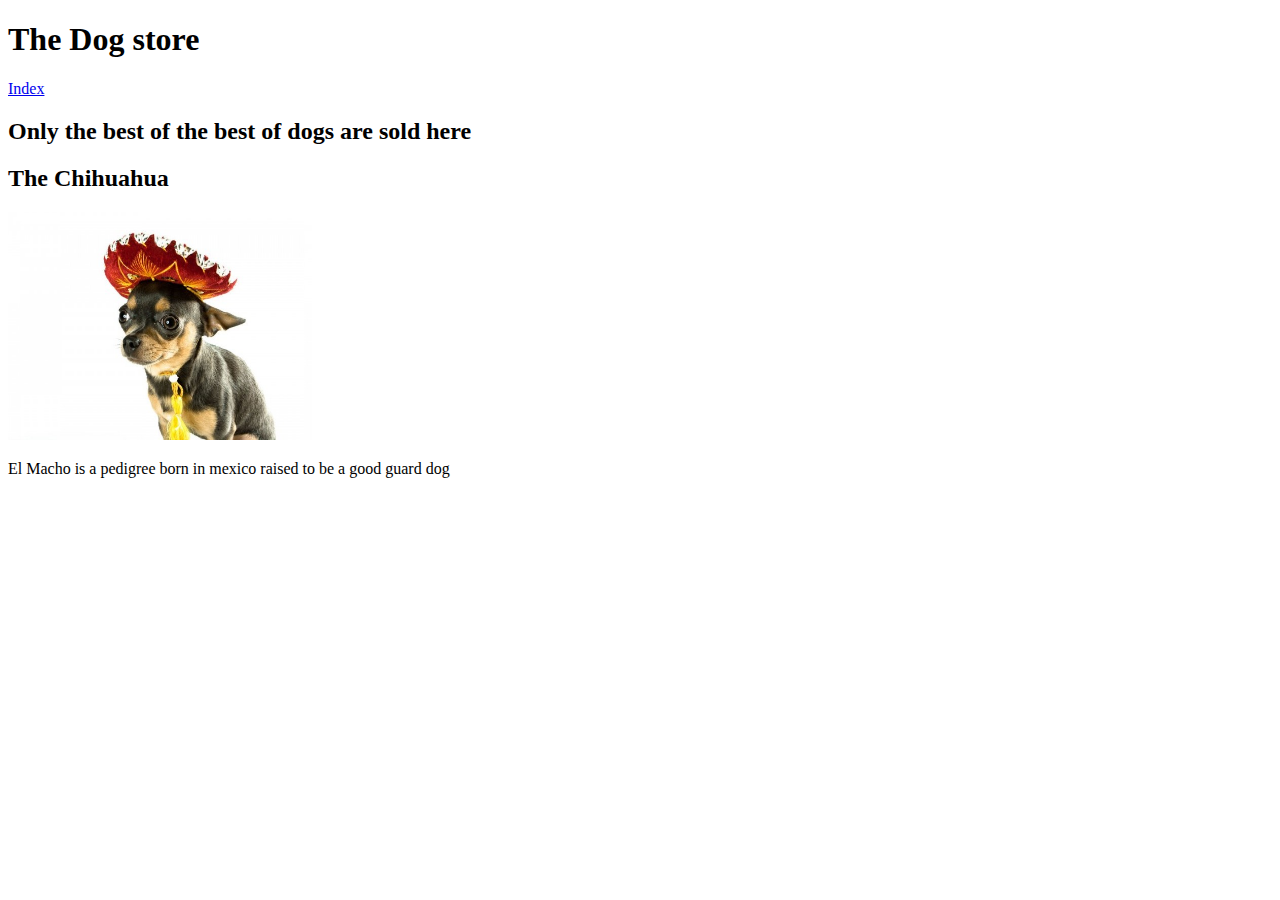
==== catalog.html @ c34faf05 "en" ====
<!doctype html>
 <html>
	<head>

		<title>
			Dogs For Sale
		</title>
		<meta charset= "utf-8"/>
		<link rel="stylesheet" href="catalog.css" type="text/css">			
	</head>
	<body>
		<header>
			<h1>
			The Dog store
			</h1>
		</header>
		<nav>
			<p><a href="http://localhost:8000/">Index</a></p>
		</nav>
		<main>
			<h2>
			Only the best of the best of dogs are sold here
			</h2>
			<article>
				<h2>
				The Chihuahua 
				</h2>
			<img src="Chihuahua-in-sombrero.jpg " alt="Chihuahua with a hat on" style="width:304px;height:228px;">
				<p> El Macho is a pedigree born in mexico raised to be a good guard dog
				</p>
								
			
		</main>
		<footer>
			
		</footer>
	</body>
</html>
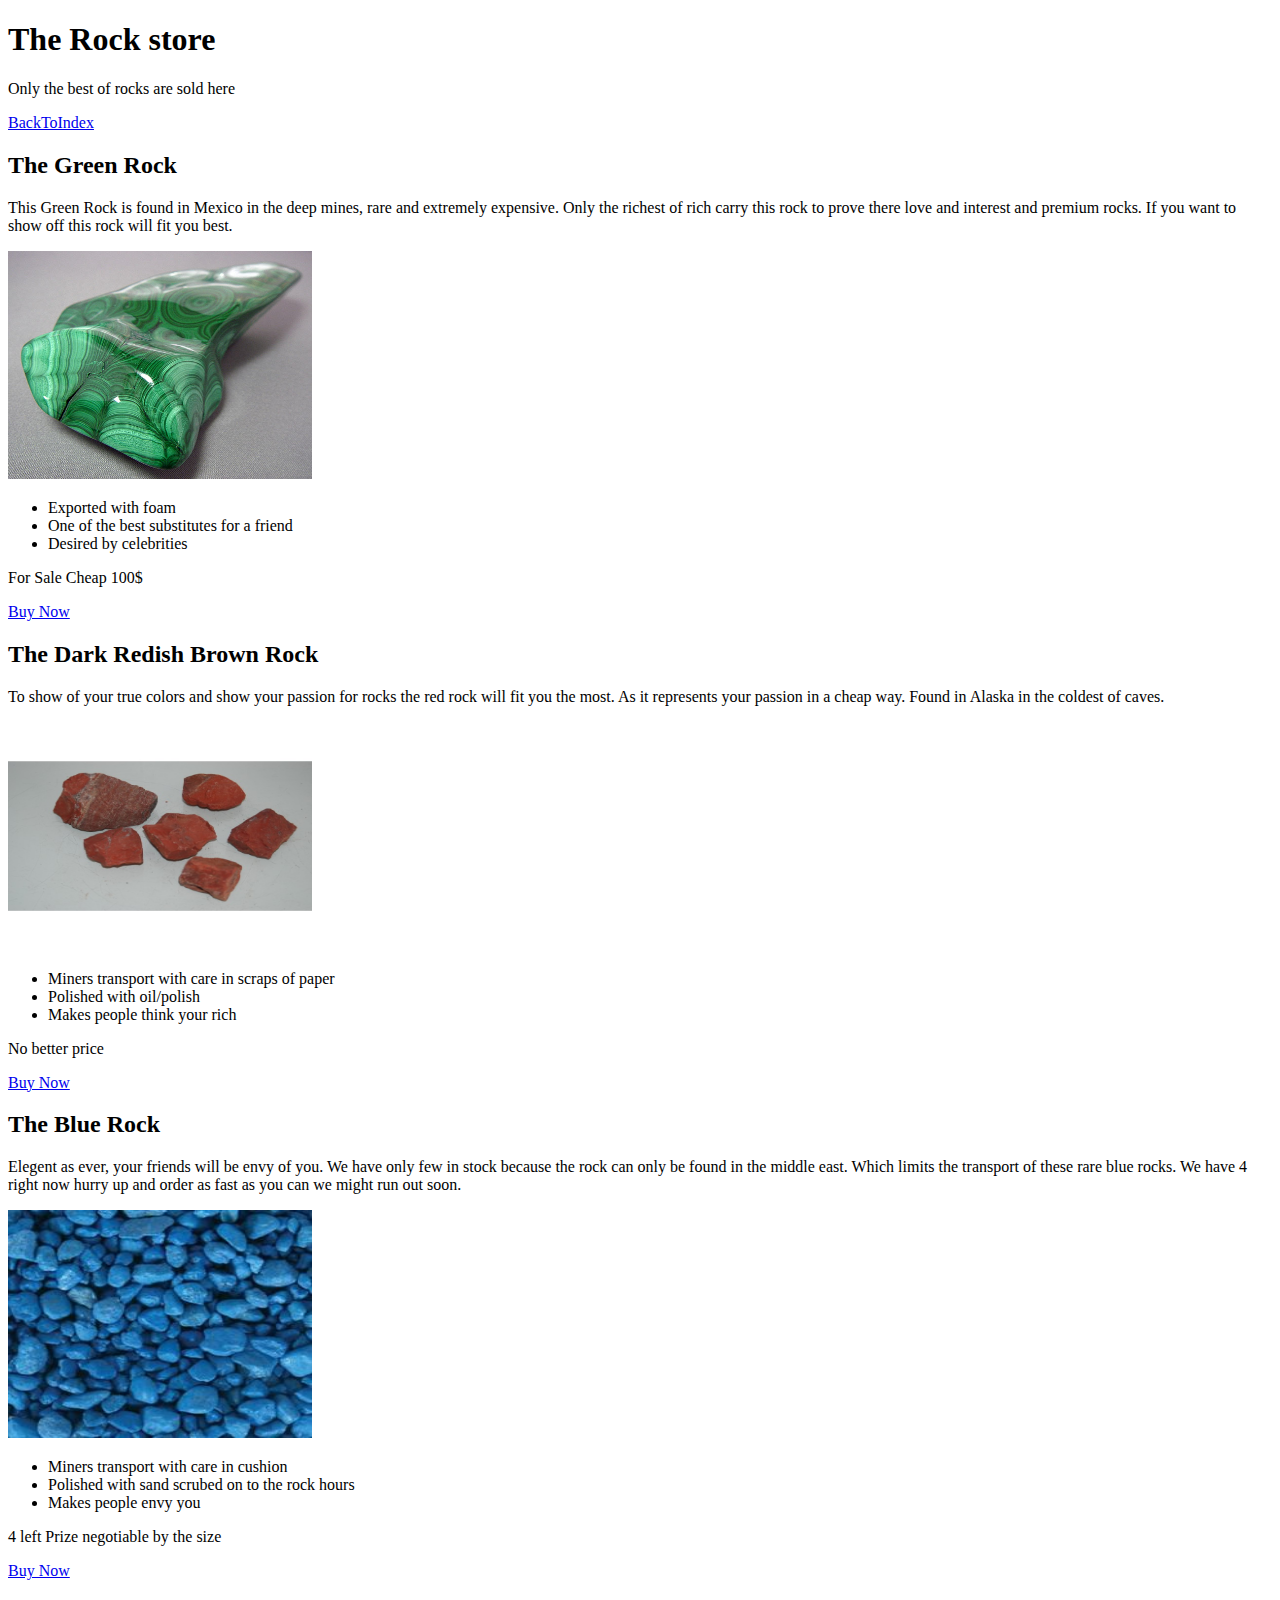
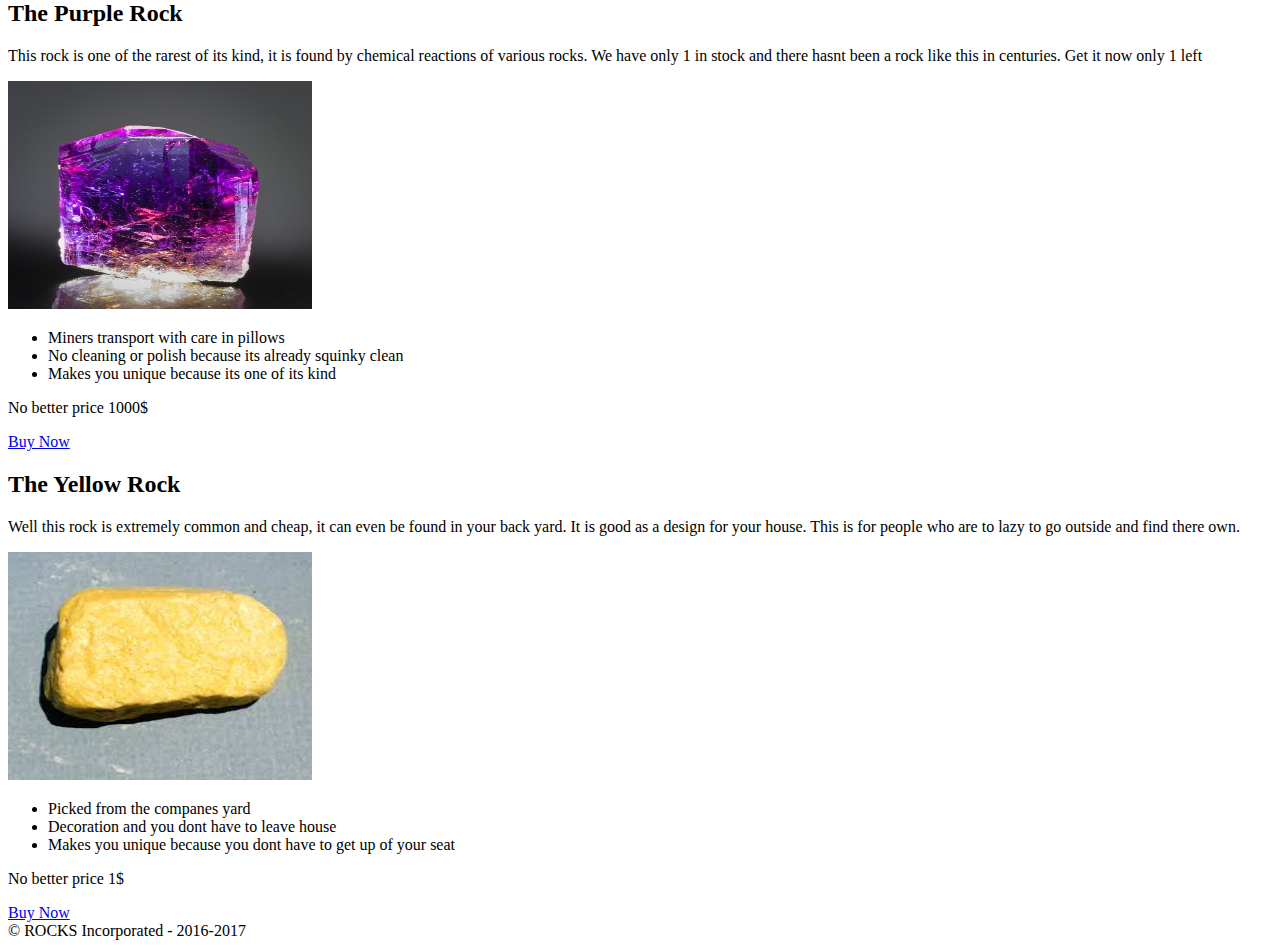
==== commit a0b6079f: "new" ====
--- a/catalog.html
+++ b/catalog.html
@@ -3,7 +3,7 @@
 	<head>
 
 		<title>
-			Dogs For Sale
+			Rocks For Sale
 		</title>
 		<meta charset= "utf-8"/>
 		<link rel="stylesheet" href="catalog.css" type="text/css">			
@@ -11,28 +11,117 @@
 	<body>
 		<header>
 			<h1>
-			The Dog store
+			The Rock store
 			</h1>
+            <p>
+			Only the best of rocks are sold here
+			</p>
 		</header>
 		<nav>
-			<p><a href="http://localhost:8000/">Index</a></p>
+		<p><a href="http://localhost:8000/">BackToIndex</a></p>
 		</nav>
 		<main>
-			<h2>
-			Only the best of the best of dogs are sold here
-			</h2>
 			<article>
+            <header>
 				<h2>
-				The Chihuahua 
+					The Green Rock 
 				</h2>
-			<img src="Chihuahua-in-sombrero.jpg " alt="Chihuahua with a hat on" style="width:304px;height:228px;">
-				<p> El Macho is a pedigree born in mexico raised to be a good guard dog
+             <header>
+				<p> This Green Rock is found in Mexico in the deep mines, rare and extremely expensive. Only the richest of rich carry this rock to prove there love and interest and premium rocks. If you want to show off this rock will fit you best.
 				</p>
-								
-			
+				<img src="MAL4B.jpg
+ " alt="Green rock" style="width:304px;height:228px;">
+                <ul>
+                <li>Exported with foam</li>
+                <li>One of the best substitutes for a friend</li>
+                <li>Desired by celebrities</li>
+                </ul>
+                <p>
+                For Sale Cheap 100$
+                </p>
+                <a href="http://localhost:8000/placeorder.html">Buy Now</a>
+               </article>
+               <article>
+               	<header>
+				<h2>
+				The Dark Redish Brown Rock
+				</h2>		
+		</header>
+				<p> To show of your true colors and show your passion for rocks the red rock will fit you the most. As it represents your passion in a cheap way. Found in Alaska in the coldest of caves.
+        		</p>
+                <img src="natural-aquarium-small-ruby-red-rocks-x-6-pieces-i-625x638.JPG " alt="Red Rocks" style="width:304px;height:228px;">
+                <ul>
+                <li>Miners transport with care in scraps of paper</li>
+                <li>Polished with oil/polish</li>
+                <li>Makes people think your rich</li>
+                </ul>
+                <p>
+                No better price
+                </p>
+                <a href="http://localhost:8000/placeorder.html">Buy Now</a>
+                </article>
+		<article>
+               	<header>
+				<h2>
+				The Blue Rock
+				</h2>		
+		</header>
+				<p> Elegent as ever, your friends will be envy of you. We have only few in stock because the rock can only be found in the middle east. Which limits the transport of these rare blue rocks. We have 4 right now hurry up and order as fast as you can we might run out soon.
+        		</p>
+                <img src="82227a26fc73d6ffeb5130d6d2920299.jpg
+ " alt="Blue Rocks" style="width:304px;height:228px;">
+                <ul>
+                <li>Miners transport with care in cushion</li>
+                <li>Polished with sand scrubed on to the rock hours</li>
+                <li>Makes people envy you</li>
+                </ul>
+                <p>
+               	4 left Prize negotiable by the size
+                </p>
+                <a href="http://localhost:8000/placeorder.html">Buy Now</a>
+               </article>
+		<article>
+		<header>
+				<h2>
+				The Purple Rock
+				</h2>		
+		</header>
+				<p> This rock is one of the rarest of its kind, it is found by chemical reactions of various rocks. We have only 1 in stock and there hasnt been a rock like this in centuries. Get it now only 1 left
+        		</p>
+                <img src="LUUZP3K.jpg " alt="Purple Rocks" style="width:304px;height:228px;">
+                <ul>
+                <li>Miners transport with care in pillows</li>
+                <li>No cleaning or polish because its already squinky clean</li>
+                <li>Makes you unique because its one of its kind</li>
+                </ul>
+                <p>
+                No better price 1000$
+                </p>
+                <a href="http://localhost:8000/placeorder.html">Buy Now</a>
+                </article>
+		<article>
+		<header>
+				<h2>
+				The Yellow Rock
+				</h2>		
+		</header>
+				<p> Well this rock is extremely common and cheap, it can even be found in your back yard. It is good as a design for your house. This is for people who are to lazy to go outside and find there own.
+        			</p>
+                <img src="download.jpg " alt="Yellow Rocks" style="width:304px;height:228px;">
+                <ul>
+                <li>Picked from the companes yard</li>
+                <li>Decoration and you dont have to leave house</li>
+                <li>Makes you unique because you dont have to get up of your seat</li>
+                </ul>
+                <p>
+                No better price 1$
+                </p>
+                <a href="http://localhost:8000/placeorder.html">Buy Now</a>
+                </article>
 		</main>
 		<footer>
-			
+		© ROCKS Incorporated - 2016-2017
+
 		</footer>
 	</body>
 </html>
